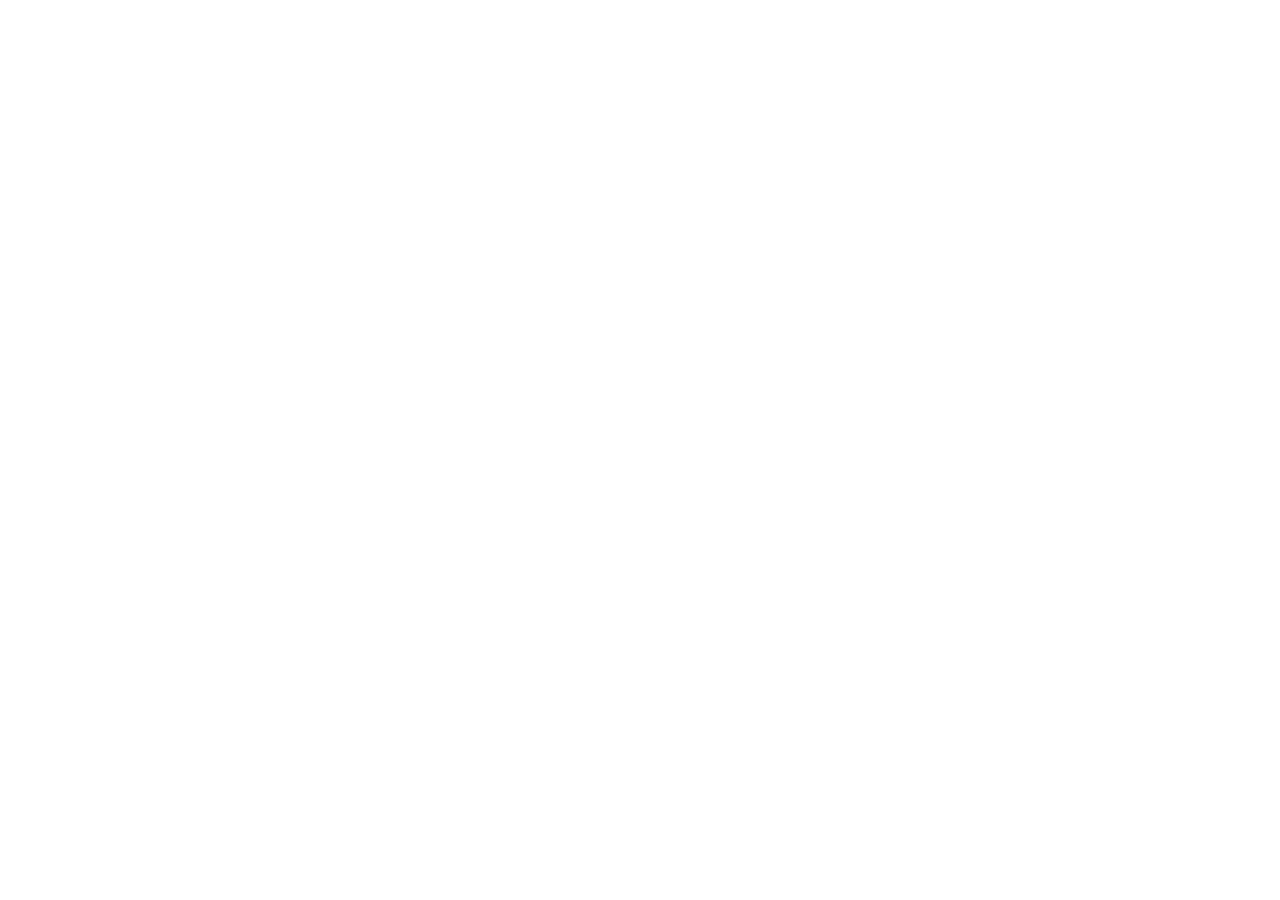
==== index.html @ c793920e "chore: wire framework exports and root app entry" ====
<!doctype html>
<html lang="en">
  <head>
    <meta charset="UTF-8" />
    <meta name="viewport" content="width=device-width, initial-scale=1.0" />
    <title>TodoMVC — Mini Framework</title>
    <link rel="stylesheet" href="./src/todomvc/styles.css" />
  </head>
  <body>
    <div id="app"></div>
    <script type="module" src="./src/todomvc/app.js"></script>
  </body>
</html>
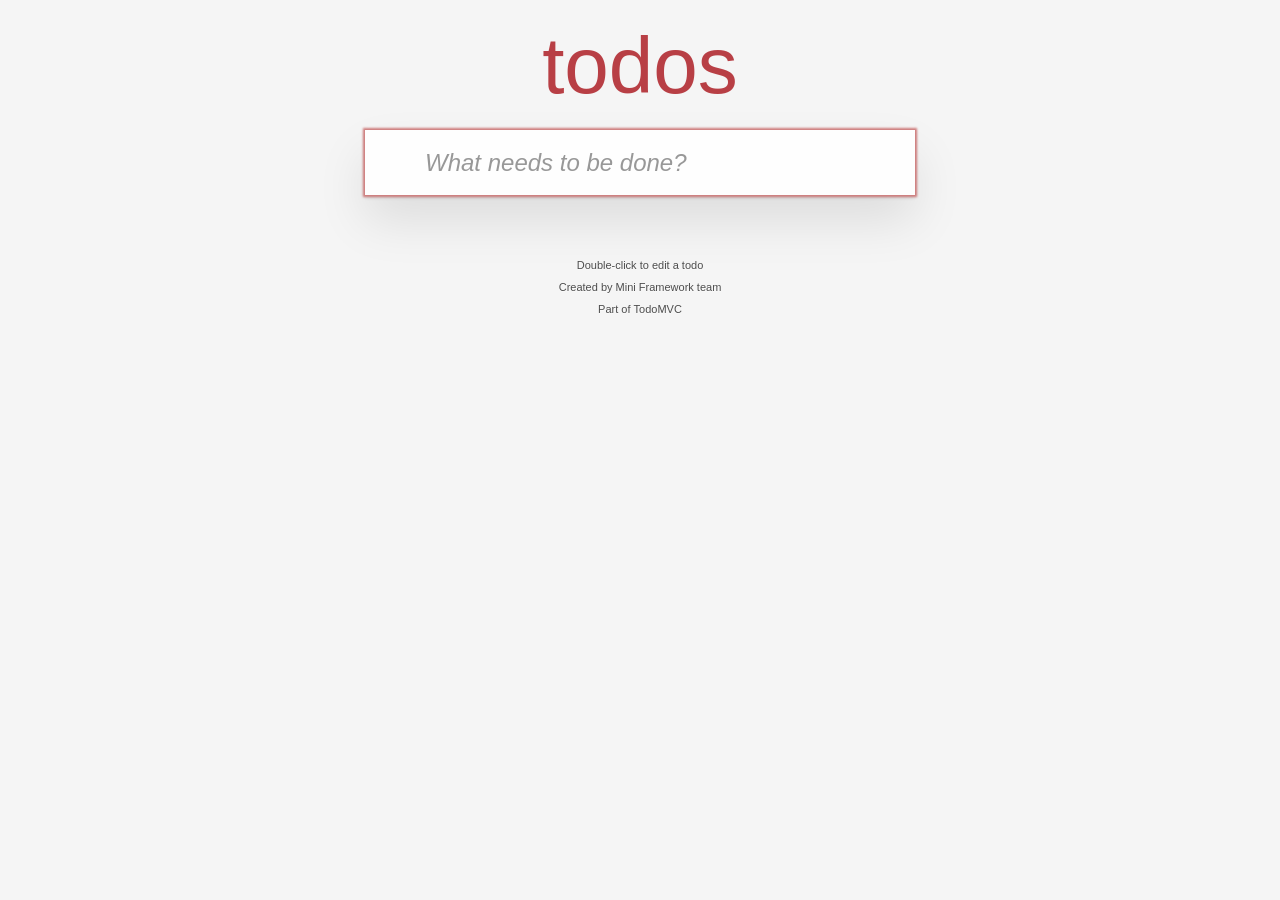
==== commit a38717b0: "style(todomvc): add TodoMVC styling and reference footer" ====
--- a/index.html
+++ b/index.html
@@ -8,6 +8,11 @@
   </head>
   <body>
     <div id="app"></div>
+    <footer class="info">
+      <p>Double-click to edit a todo</p>
+      <p>Created by <a href="https://github.com/ayoussfi605-crypto/mini-framework">Mini Framework team</a></p>
+      <p>Part of <a href="http://todomvc.com">TodoMVC</a></p>
+    </footer>
     <script type="module" src="./src/todomvc/app.js"></script>
   </body>
 </html>
--- a/src/todomvc/styles.css
+++ b/src/todomvc/styles.css
@@ -0,0 +1,396 @@
+html,
+body {
+	margin: 0;
+	padding: 0;
+}
+
+button {
+	margin: 0;
+	padding: 0;
+	border: 0;
+	background: none;
+	font-size: 100%;
+	vertical-align: baseline;
+	font-family: inherit;
+	font-weight: inherit;
+	color: inherit;
+	-webkit-appearance: none;
+	appearance: none;
+	-webkit-font-smoothing: antialiased;
+	-moz-osx-font-smoothing: grayscale;
+}
+
+body {
+	font: 14px 'Helvetica Neue', Helvetica, Arial, sans-serif;
+	line-height: 1.4em;
+	background: #f5f5f5;
+	color: #111111;
+	min-width: 230px;
+	max-width: 550px;
+	margin: 0 auto;
+	-webkit-font-smoothing: antialiased;
+	-moz-osx-font-smoothing: grayscale;
+	font-weight: 300;
+}
+
+.hidden {
+	display: none;
+}
+
+.todoapp {
+	background: #fff;
+	margin: 130px 0 40px 0;
+	position: relative;
+	box-shadow: 0 2px 4px 0 rgba(0, 0, 0, 0.2),
+	            0 25px 50px 0 rgba(0, 0, 0, 0.1);
+}
+
+.todoapp input::-webkit-input-placeholder {
+	font-style: italic;
+	font-weight: 400;
+	color: rgba(0, 0, 0, 0.4);
+}
+
+.todoapp input::-moz-placeholder {
+	font-style: italic;
+	font-weight: 400;
+	color: rgba(0, 0, 0, 0.4);
+}
+
+.todoapp input::input-placeholder {
+	font-style: italic;
+	font-weight: 400;
+	color: rgba(0, 0, 0, 0.4);
+}
+
+.todoapp h1 {
+	position: absolute;
+	top: -140px;
+	width: 100%;
+	font-size: 80px;
+	font-weight: 200;
+	text-align: center;
+	color: #b83f45;
+	-webkit-text-rendering: optimizeLegibility;
+	-moz-text-rendering: optimizeLegibility;
+	text-rendering: optimizeLegibility;
+}
+
+.new-todo,
+.edit {
+	position: relative;
+	margin: 0;
+	width: 100%;
+	font-size: 24px;
+	font-family: inherit;
+	font-weight: inherit;
+	line-height: 1.4em;
+	color: inherit;
+	padding: 6px;
+	border: 1px solid #999;
+	box-shadow: inset 0 -1px 5px 0 rgba(0, 0, 0, 0.2);
+	box-sizing: border-box;
+	-webkit-font-smoothing: antialiased;
+	-moz-osx-font-smoothing: grayscale;
+}
+
+.new-todo {
+	padding: 16px 16px 16px 60px;
+	height: 65px;
+	border: none;
+	background: rgba(0, 0, 0, 0.003);
+	box-shadow: inset 0 -2px 1px rgba(0,0,0,0.03);
+}
+
+.main {
+	position: relative;
+	z-index: 2;
+	border-top: 1px solid #e6e6e6;
+}
+
+.toggle-all {
+	width: 1px;
+	height: 1px;
+	border: none; /* Mobile Safari */
+	opacity: 0;
+	position: absolute;
+	right: 100%;
+	bottom: 100%;
+}
+
+.toggle-all + label {
+	display: flex;
+	align-items: center;
+	justify-content: center;
+	width: 45px;
+	height: 65px;
+	font-size: 0;
+	position: absolute;
+	top: -65px;
+	left: -0;
+}
+
+.toggle-all + label:before {
+	content: '❯';
+	display: inline-block;
+	font-size: 22px;
+	color: #949494;
+	padding: 10px 27px 10px 27px;
+	-webkit-transform: rotate(90deg);
+	transform: rotate(90deg);
+}
+
+.toggle-all:checked + label:before {
+	color: #484848;
+}
+
+.todo-list {
+	margin: 0;
+	padding: 0;
+	list-style: none;
+}
+
+.todo-list li {
+	position: relative;
+	font-size: 24px;
+	border-bottom: 1px solid #ededed;
+}
+
+.todo-list li:last-child {
+	border-bottom: none;
+}
+
+.todo-list li.editing {
+	border-bottom: none;
+	padding: 0;
+}
+
+.todo-list li.editing .edit {
+	display: block;
+	width: calc(100% - 43px);
+	padding: 12px 16px;
+	margin: 0 0 0 43px;
+}
+
+.todo-list li.editing .view {
+	display: none;
+}
+
+.todo-list li .toggle {
+	text-align: center;
+	width: 40px;
+	/* auto, since non-WebKit browsers doesn't support input styling */
+	height: auto;
+	position: absolute;
+	top: 0;
+	bottom: 0;
+	margin: auto 0;
+	border: none; /* Mobile Safari */
+	-webkit-appearance: none;
+	appearance: none;
+}
+
+.todo-list li .toggle {
+	opacity: 0;
+}
+
+.todo-list li .toggle + label {
+	/*
+		Firefox requires `#` to be escaped - https://bugzilla.mozilla.org/show_bug.cgi?id=922433
+		IE and Edge requires *everything* to be escaped to render, so we do that instead of just the `#` - https://developer.microsoft.com/en-us/microsoft-edge/platform/issues/7157459/
+	*/
+	background-image: url('data:image/svg+xml;utf8,%3Csvg%20xmlns%3D%22http%3A//www.w3.org/2000/svg%22%20width%3D%2240%22%20height%3D%2240%22%20viewBox%3D%22-10%20-18%20100%20135%22%3E%3Ccircle%20cx%3D%2250%22%20cy%3D%2250%22%20r%3D%2250%22%20fill%3D%22none%22%20stroke%3D%22%23949494%22%20stroke-width%3D%223%22/%3E%3C/svg%3E');
+	background-repeat: no-repeat;
+	background-position: center left;
+}
+
+.todo-list li .toggle:checked + label {
+	background-image: url('data:image/svg+xml;utf8,%3Csvg%20xmlns%3D%22http%3A%2F%2Fwww.w3.org%2F2000%2Fsvg%22%20width%3D%2240%22%20height%3D%2240%22%20viewBox%3D%22-10%20-18%20100%20135%22%3E%3Ccircle%20cx%3D%2250%22%20cy%3D%2250%22%20r%3D%2250%22%20fill%3D%22none%22%20stroke%3D%22%2359A193%22%20stroke-width%3D%223%22%2F%3E%3Cpath%20fill%3D%22%233EA390%22%20d%3D%22M72%2025L42%2071%2027%2056l-4%204%2020%2020%2034-52z%22%2F%3E%3C%2Fsvg%3E');
+}
+
+.todo-list li label {
+	overflow-wrap: break-word;
+	padding: 15px 15px 15px 60px;
+	display: block;
+	line-height: 1.2;
+	transition: color 0.4s;
+	font-weight: 400;
+	color: #484848;
+}
+
+.todo-list li.completed label {
+	color: #949494;
+	text-decoration: line-through;
+}
+
+.todo-list li .destroy {
+	display: none;
+	position: absolute;
+	top: 0;
+	right: 10px;
+	bottom: 0;
+	width: 40px;
+	height: 40px;
+	margin: auto 0;
+	font-size: 30px;
+	color: #949494;
+	transition: color 0.2s ease-out;
+}
+
+.todo-list li .destroy:hover,
+.todo-list li .destroy:focus {
+	color: #C18585;
+}
+
+.todo-list li .destroy:after {
+	content: '×';
+	display: block;
+	height: 100%;
+	line-height: 1.1;
+}
+
+.todo-list li:hover .destroy {
+	display: block;
+}
+
+.todo-list li .edit {
+	display: none;
+}
+
+.todo-list li.editing:last-child {
+	margin-bottom: -1px;
+}
+
+.footer {
+	padding: 10px 15px;
+	height: 20px;
+	text-align: center;
+	font-size: 15px;
+	border-top: 1px solid #e6e6e6;
+}
+
+.footer:before {
+	content: '';
+	position: absolute;
+	right: 0;
+	bottom: 0;
+	left: 0;
+	height: 50px;
+	overflow: hidden;
+	box-shadow: 0 1px 1px rgba(0, 0, 0, 0.2),
+	            0 8px 0 -3px #f6f6f6,
+	            0 9px 1px -3px rgba(0, 0, 0, 0.2),
+	            0 16px 0 -6px #f6f6f6,
+	            0 17px 2px -6px rgba(0, 0, 0, 0.2);
+}
+
+.todo-count {
+	float: left;
+	text-align: left;
+}
+
+.todo-count strong {
+	font-weight: 300;
+}
+
+.filters {
+	margin: 0;
+	padding: 0;
+	list-style: none;
+	position: absolute;
+	right: 0;
+	left: 0;
+}
+
+.filters li {
+	display: inline;
+}
+
+.filters li a {
+	color: inherit;
+	margin: 3px;
+	padding: 3px 7px;
+	text-decoration: none;
+	border: 1px solid transparent;
+	border-radius: 3px;
+}
+
+.filters li a:hover {
+	border-color: #DB7676;
+}
+
+.filters li a.selected {
+	border-color: #CE4646;
+}
+
+.clear-completed,
+html .clear-completed:active {
+	float: right;
+	position: relative;
+	line-height: 19px;
+	text-decoration: none;
+	cursor: pointer;
+}
+
+.clear-completed:hover {
+	text-decoration: underline;
+}
+
+.info {
+	margin: 65px auto 0;
+	color: #4d4d4d;
+	font-size: 11px;
+	text-shadow: 0 1px 0 rgba(255, 255, 255, 0.5);
+	text-align: center;
+}
+
+.info p {
+	line-height: 1;
+}
+
+.info a {
+	color: inherit;
+	text-decoration: none;
+	font-weight: 400;
+}
+
+.info a:hover {
+	text-decoration: underline;
+}
+
+/*
+	Hack to remove background from Mobile Safari.
+	Can't use it globally since it destroys checkboxes in Firefox
+*/
+@media screen and (-webkit-min-device-pixel-ratio:0) {
+	.toggle-all,
+	.todo-list li .toggle {
+		background: none;
+	}
+
+	.todo-list li .toggle {
+		height: 40px;
+	}
+}
+
+@media (max-width: 430px) {
+	.footer {
+		height: 50px;
+	}
+
+	.filters {
+		bottom: 10px;
+	}
+}
+
+:focus,
+.toggle:focus + label,
+.toggle-all:focus + label {
+	box-shadow: 0 0 2px 2px #CF7D7D;
+	outline: 0;
+}
+
+/* Ensure the framework-rendered hidden attribute always wins. */
+[hidden] {
+	display: none !important;
+}
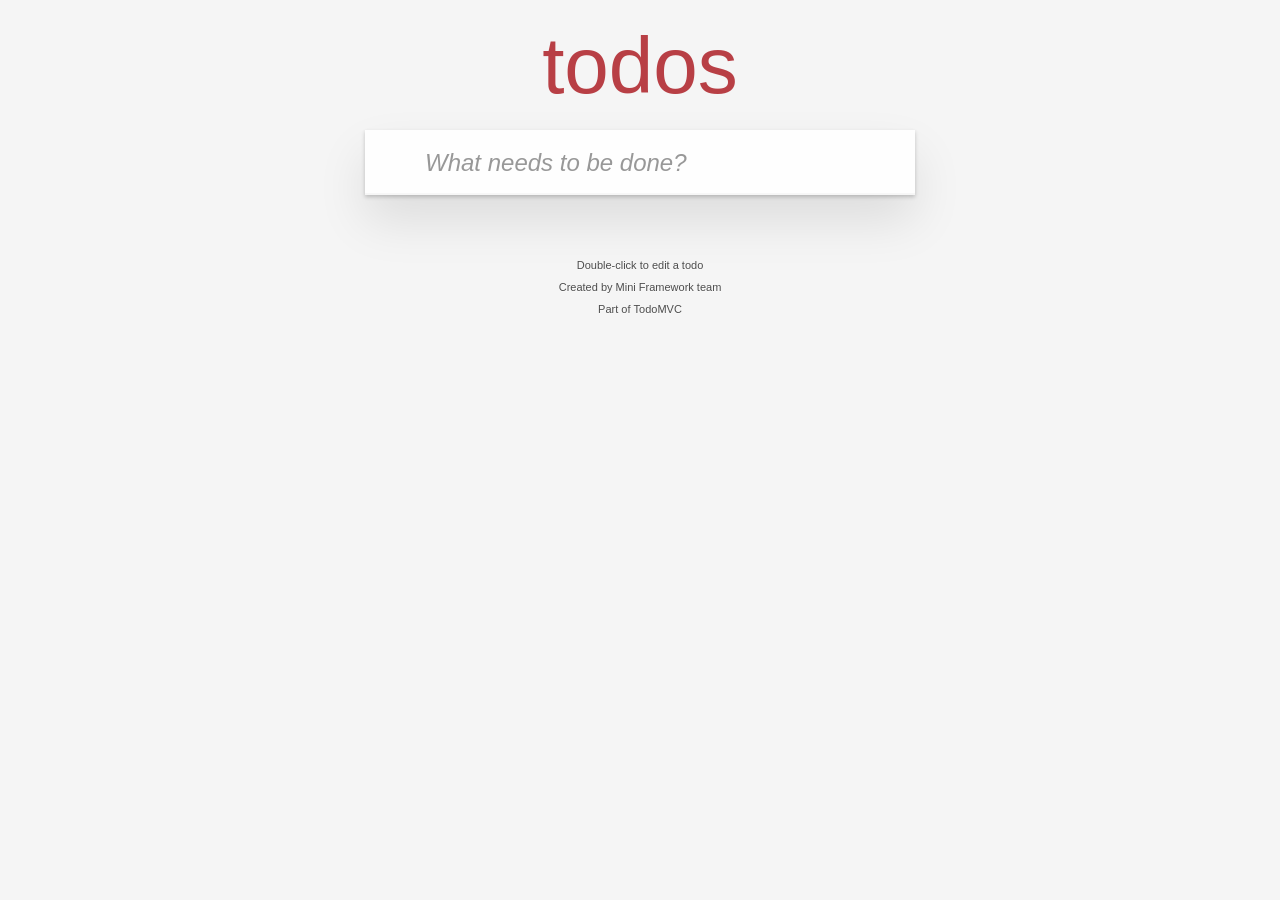
==== commit a57bb1c3: "modifing framework/dom files" ====
--- a/index.html
+++ b/index.html
@@ -6,8 +6,8 @@
     <title>TodoMVC — Mini Framework</title>
     <link rel="stylesheet" href="./src/todomvc/styles.css" />
   </head>
-  <body>
-    <div id="app"></div>
+  <body class="learn-bar">
+    <section class="todoapp" id="root"></section>
     <footer class="info">
       <p>Double-click to edit a todo</p>
       <p>Created by <a href="https://github.com/ayoussfi605-crypto/mini-framework">Mini Framework team</a></p>
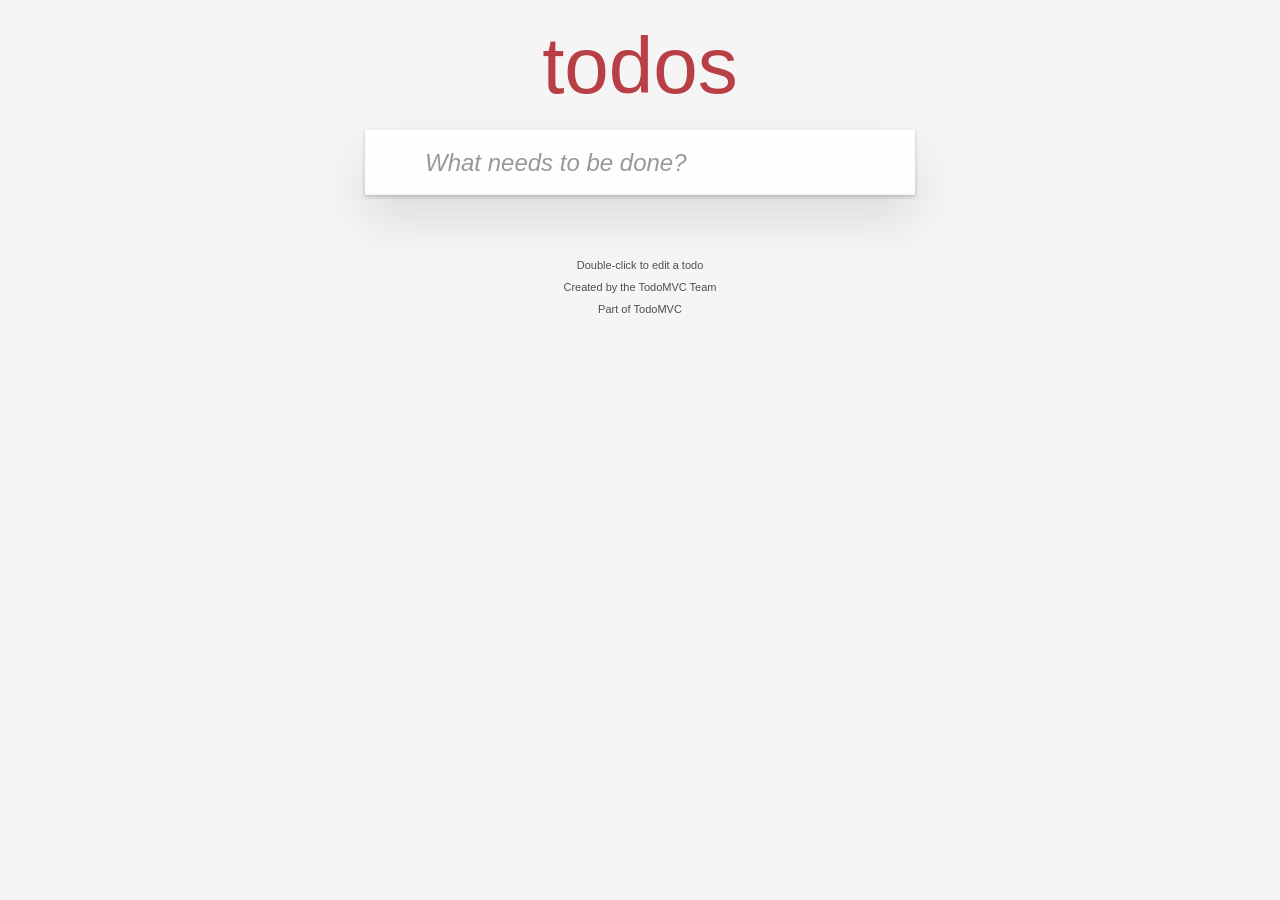
==== commit 49c43bc9: "altimate team" ====
--- a/index.html
+++ b/index.html
@@ -10,7 +10,7 @@
     <section class="todoapp" id="root"></section>
     <footer class="info">
       <p>Double-click to edit a todo</p>
-      <p>Created by <a href="https://github.com/ayoussfi605-crypto/mini-framework">Mini Framework team</a></p>
+      <p>Created by the TodoMVC Team</a></p>
       <p>Part of <a href="http://todomvc.com">TodoMVC</a></p>
     </footer>
     <script type="module" src="./src/todomvc/app.js"></script>
